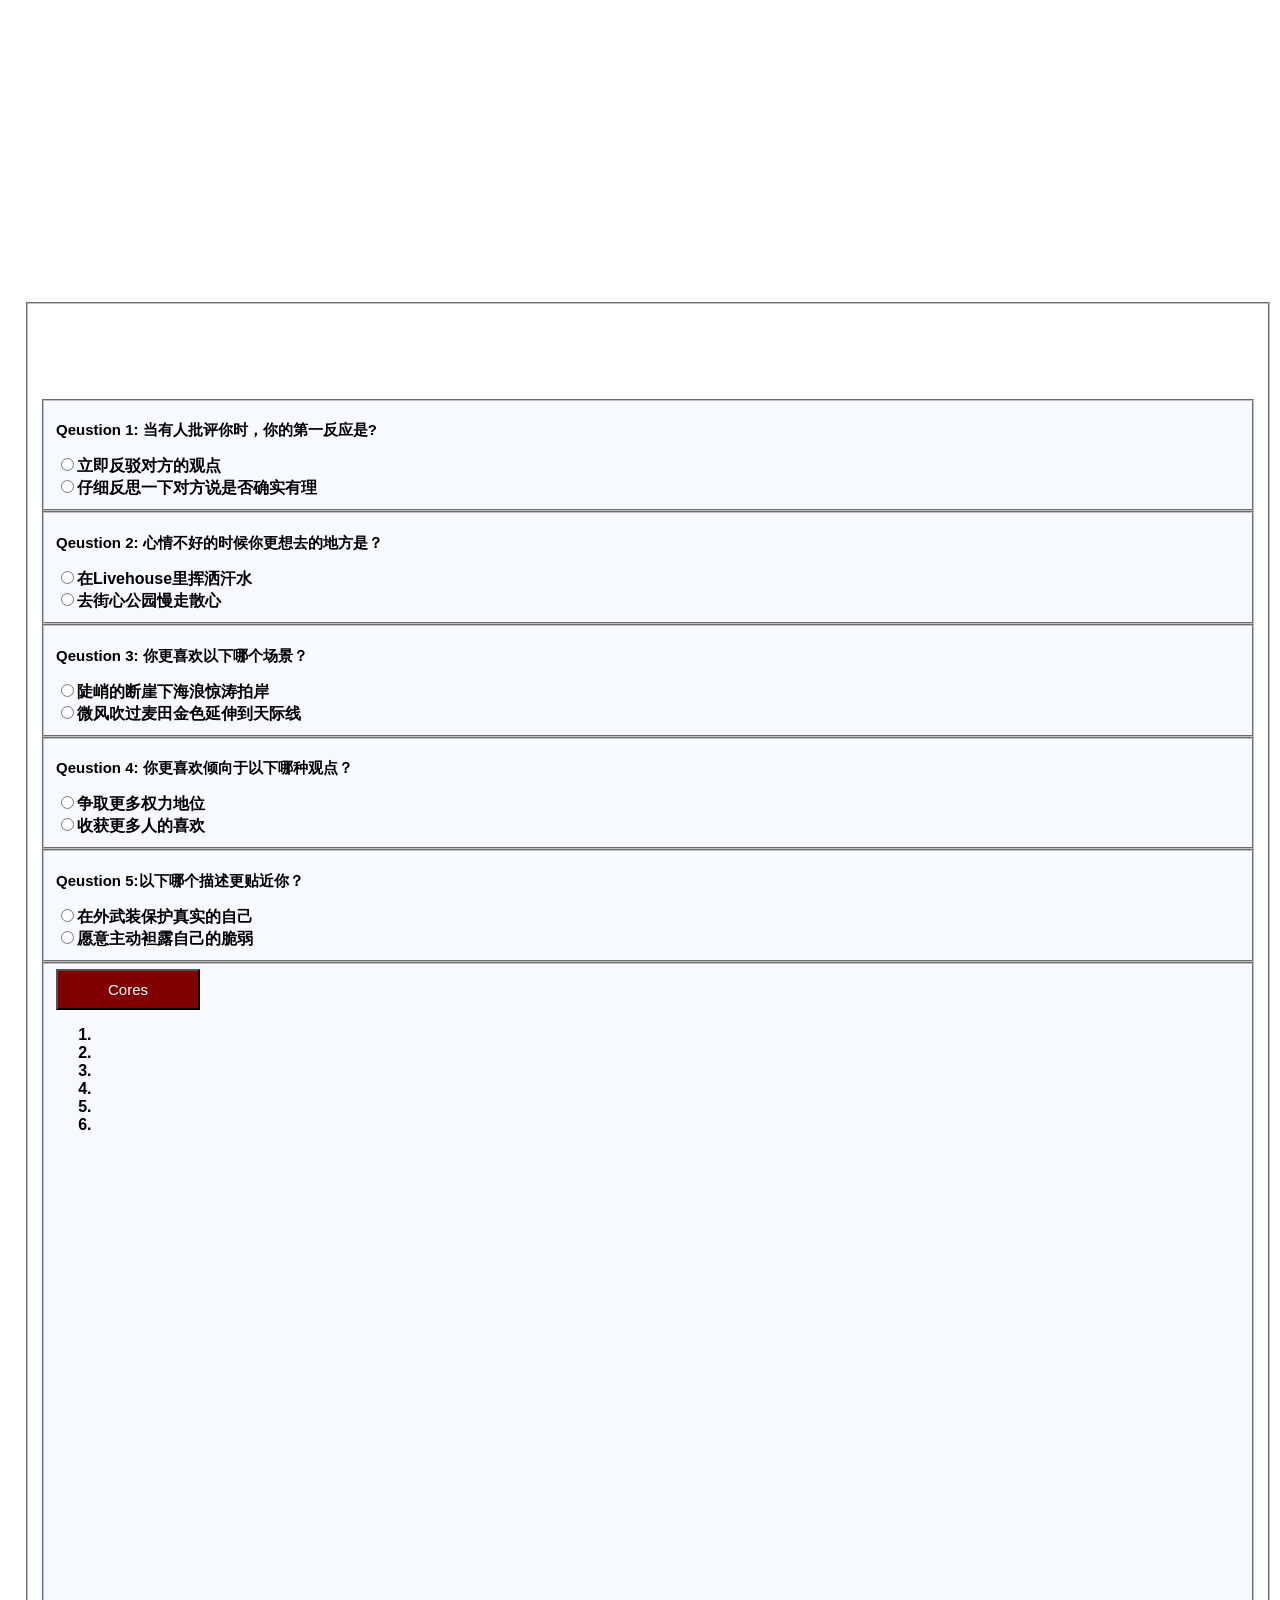
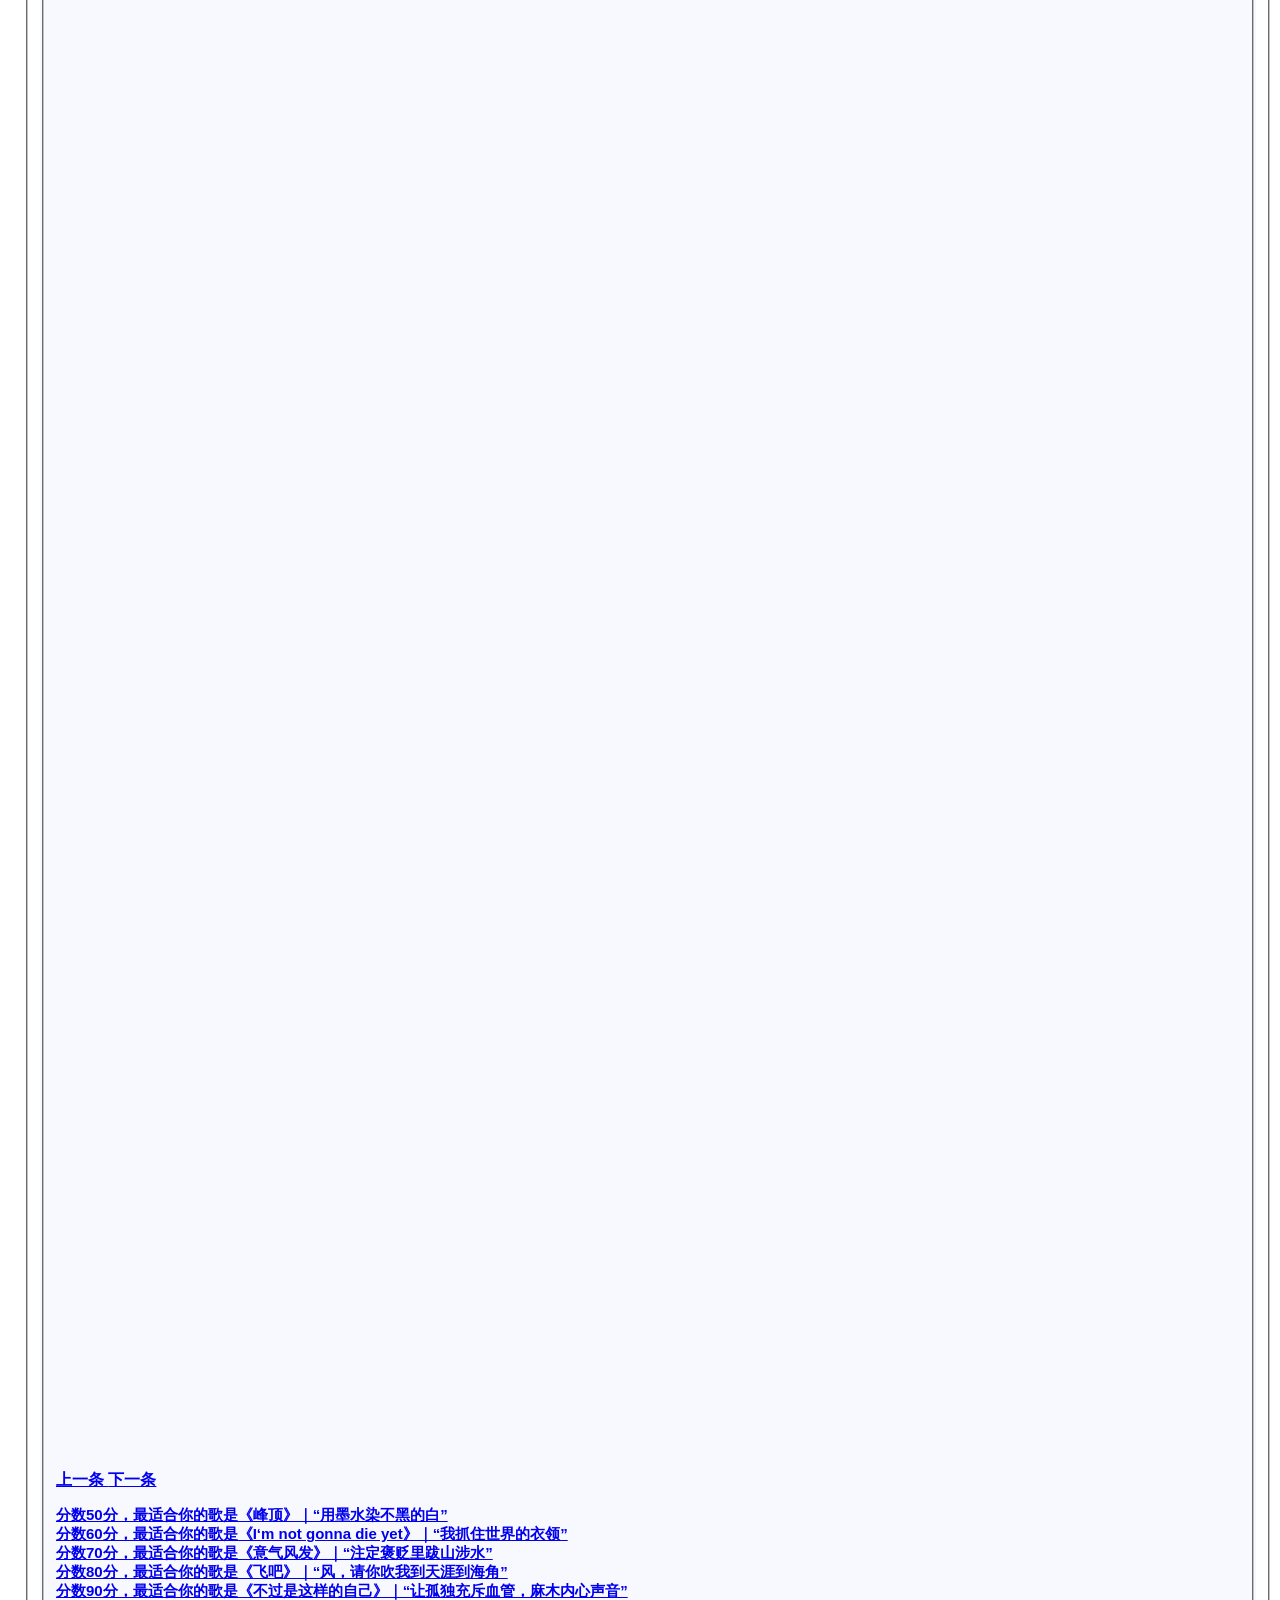
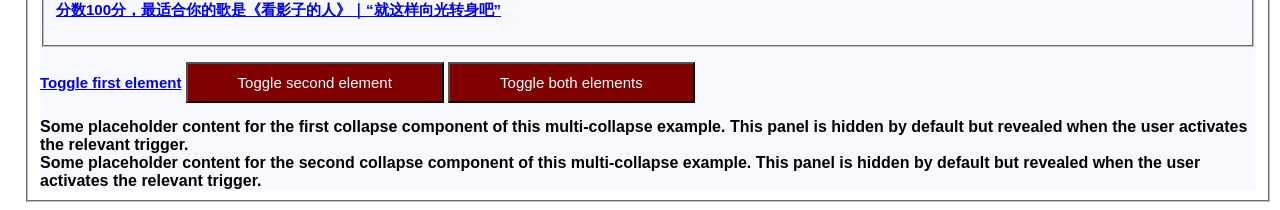
==== AKrecommendationgame.html @ 1ada5de7 "Add files via upload" ====
<!DOCTYPE html>
<html lang="en" dir="ltr">
  <head>
    <meta charset="utf-8">
    <link rel="stylesheet" href="mystyle.css">
    <script src="script.js"></script>
     <title>GAME</title>
  </head>
  <body>
    <link rel="stylesheet" href="mystyle.css">
    <h1>TEST WHICH SONG FIT YOU MOST</h1>
    <h2>
      <b>
      This is a recommendation game for AKLiuzhang's songs.<br>
      You will find the fitest song through the below 5 questions.<br>
      The specific song will be recommended accrouding to your test result.<br>
      It's also welcomed to play other songs besides the recommended one!<br>
      </b>
    </h2>
    <form>
    <fieldset>
    <h3>Single choice</h3>
    <div id="blank">
    <fieldset class ="question">
    <p id="1">Qeustion 1: 当有人批评你时，你的第一反应是?</p>
    <label><input type="radio" name="answer1" value="10"/>立即反驳对方的观点</label>
    <br />
    <label ><input type="radio" name="answer1"  value="20"/>仔细反思一下对方说是否确实有理</label>
    </fieldset>

    <fieldset class ="question">
    <p id="2">Qeustion 2: 心情不好的时候你更想去的地方是？</p>
    <label><input type="radio" name="answer2" value="10"/>在Livehouse里挥洒汗水</label>
    <br />
    <label ><input type="radio" name="answer2"  value="20"/>去街心公园慢走散心</label>
    </fieldset>

    <fieldset class ="question">
    <p id="3">Qeustion 3: 你更喜欢以下哪个场景？</p>
    <label><input type="radio" name="answer3" value="10"/>陡峭的断崖下海浪惊涛拍岸</label>
    <br />
    <label ><input type="radio" name="answer3"  value="20"/>微风吹过麦田金色延伸到天际线</label>
    </fieldset>

    <fieldset class ="question">
    <p id="4">Qeustion 4: 你更喜欢倾向于以下哪种观点？</p>
    <label><input type="radio" name="answer4" value="10"/>争取更多权力地位</label>
    <br />
    <label ><input type="radio" name="answer4"  value="20"/>收获更多人的喜欢</label>
    </fieldset>

    <fieldset class ="question">
    <p id="5">Qeustion 5:以下哪个描述更贴近你？</p>
    <label><input type="radio" name="answer5" value="10"/>在外武装保护真实的自己</label>
    <br />
    <label ><input type="radio" name="answer5"  value="20"/>愿意主动袒露自己的脆弱</label>
    </fieldset>
    <fieldset>
    <button type="button" onclick="coreCount()" class="button">Cores</button>

<!--    轮播图开始-->
    <div id="header" class="carousel slide">
        <!-- 轮播(Carousel)指标 -->
        <ol class="carousel-indicators">
            <li data-target="#header" data-slide-to="0" class="active"></li>
            <li data-target="#header" data-slide-to="1"></li>
            <li data-target="#header" data-slide-to="2"></li>
            <li data-target="#header" data-slide-to="3"></li>
            <li data-target="#header" data-slide-to="4"></li>
            <li data-target="#header" data-slide-to="5"></li>
        </ol>
        <div id="" class="carousel slide">

            </ol>
            <!-- 轮播(Carousel)项目 -->
            <div class="carousel-inner">
                <div class="item bg1 active">
<!--                    <img src="/img/1.jpg" alt="1">-->
                </div>
                <div class="item bg2">
<!--                    <img src="/img/2.png" alt="2">-->
                </div>
                <div class="item bg3">
<!--                    <img src="/img/3.png" alt="3">-->
                </div>
                <div class="item bg4">
<!--                    <img src="/img/3.png" alt="3">-->
                </div>
                <div class="item bg5">
<!--                    <img src="/img/3.png" alt="3">-->
                </div>
                <div class="item bg6">
<!--                    <img src="/img/3.png" alt="3">-->
                </div>
            </div>
            <!-- 轮播(Carousel)导航 -->
            <a class="left carousel-control" href="#header" role="button" data-slide="prev">
                <span class="glyphicon glyphicon-chevron-left" aria-hidden="true"></span>
                <span class="sr-only">上一条</span>
            </a>
            <a class="right carousel-control" href="#header" role="button" data-slide="next">
                <span class="glyphicon glyphicon-chevron-right" aria-hidden="true"></span>
                <span class="sr-only">下一条</span>
            </a>

        </div>

    <!--    轮播图结束-->
    </div>




<p>
      <a href="https://www.bilibili.com/video/BV1kM4y1c7Yg/?share_source=copy_web" target="_blank">分数50分，最适合你的歌是《峰顶》｜“用墨水染不黑的白”</a><br>
      <a href="https://www.bilibili.com/video/BV1tP411U75f/?share_source=copy_web" target="_blank">分数60分，最适合你的歌是《I‘m not gonna die yet》｜“我抓住世界的衣领”</a><br>
      <a href="https://www.bilibili.com/video/BV1vN4y177CM/?share_source=copy_web" target="_blank">分数70分，最适合你的歌是《意气风发》｜“注定褒贬里跋山涉水”</a><br>
      <a href="https://www.bilibili.com/video/BV1rF411n7Es/?share_source=copy_web" target="_blank">分数80分，最适合你的歌是《飞吧》｜“风，请你吹我到天涯到海角”</a><br>
      <a href="https://www.bilibili.com/video/BV1GW4y1r7CV/?share_source=copy_web" target="_blank">分数90分，最适合你的歌是《不过是这样的自己》｜“让孤独充斥血管，麻木内心声音”</a><br>
      <a href="https://www.bilibili.com/video/BV1me4y1L7U5/?share_source=copy_web" target="_blank">分数100分，最适合你的歌是《看影子的人》｜“就这样向光转身吧”</a><br>
</p>
    </fieldset>
    <p>
  <a class="btn btn-primary" data-bs-toggle="collapse" href="#multiCollapseExample1" role="button" aria-expanded="false" aria-controls="multiCollapseExample1">Toggle first element</a>
  <button class="btn btn-primary" type="button" data-bs-toggle="collapse" data-bs-target="#multiCollapseExample2" aria-expanded="false" aria-controls="multiCollapseExample2">Toggle second element</button>
  <button class="btn btn-primary" type="button" data-bs-toggle="collapse" data-bs-target=".multi-collapse" aria-expanded="false" aria-controls="multiCollapseExample1 multiCollapseExample2">Toggle both elements</button>
</p>
<div class="row">
  <div class="col">
    <div class="collapse multi-collapse" id="multiCollapseExample1">
      <div class="card card-body">
        Some placeholder content for the first collapse component of this multi-collapse example. This panel is hidden by default but revealed when the user activates the relevant trigger.
      </div>
    </div>
  </div>
  <div class="col">
    <div class="collapse multi-collapse" id="multiCollapseExample2">
      <div class="card card-body">
        Some placeholder content for the second collapse component of this multi-collapse example. This panel is hidden by default but revealed when the user activates the relevant trigger.
      </div>
    </div>
  </div>
</div>
  </form>
    </body>

    </html>
---- mystyle.css ----
body {
padding-left: 1em;
font-family: "华文中宋",sans-serif,Helvetica, Geneva, Arial,
           SunSans-Regular, sans-serif;
font-weight:bold;
background-image:url("bgimage.jpg");
background-size: cover;
}
h1{
  padding:30px;
  text-align:center;
  color:white;
}
h2{
  padding:15px;
  text-align:center;
  color:white;
}
h3{
  padding:15px;
  color:white;
}
p{font-size: 15px;
  color:black
}
button{
background-color:maroon;
color:white;
padding:10px 50px;
text align:center;
border-color: black;
font-size:15px;
}
img {
   border: 2px solid #000;
           }

#blank{background-color:GhostWhite;}

.zoomImage{
    width:100%;
    height:0;
    padding-bottom: 100%;
    overflow:hidden;
    background-position: center center;
    background-repeat: no-repeat;
    -webkit-background-size:cover;
    -moz-background-size:cover;
    background-size:cover;
}


#header .item{
    width:100%;
    height: 20em;
    min-height:100px;
    max-height:500px;
}
#header .bg1{
    background: url("峰顶.jpg") no-repeat center fixed;
    background-size: cover;
}
#header .bg2{
    background: url("I m not gonna die yet.jpg") no-repeat center fixed;
    background-size: cover;
}
#header .bg3{
    background: url("意气风发.jpg") no-repeat center fixed;
    background-size: cover;
}
#header .bg4{
    background: url("飞吧.jpg") no-repeat center fixed;
    background-size: cover;
}
#header .bg5{
    background: url("不过是这样的自己.jpg") no-repeat center fixed;
    background-size: cover;
}
#header .bg6{
    background: url("看影子的人.jpg") no-repeat center fixed;
    background-size: cover;
}
---- mystyle.css ----
body {
padding-left: 1em;
font-family: "华文中宋",sans-serif,Helvetica, Geneva, Arial,
           SunSans-Regular, sans-serif;
font-weight:bold;
background-image:url("bgimage.jpg");
background-size: cover;
}
h1{
  padding:30px;
  text-align:center;
  color:white;
}
h2{
  padding:15px;
  text-align:center;
  color:white;
}
h3{
  padding:15px;
  color:white;
}
p{font-size: 15px;
  color:black
}
button{
background-color:maroon;
color:white;
padding:10px 50px;
text align:center;
border-color: black;
font-size:15px;
}
img {
   border: 2px solid #000;
           }

#blank{background-color:GhostWhite;}

.zoomImage{
    width:100%;
    height:0;
    padding-bottom: 100%;
    overflow:hidden;
    background-position: center center;
    background-repeat: no-repeat;
    -webkit-background-size:cover;
    -moz-background-size:cover;
    background-size:cover;
}


#header .item{
    width:100%;
    height: 20em;
    min-height:100px;
    max-height:500px;
}
#header .bg1{
    background: url("峰顶.jpg") no-repeat center fixed;
    background-size: cover;
}
#header .bg2{
    background: url("I m not gonna die yet.jpg") no-repeat center fixed;
    background-size: cover;
}
#header .bg3{
    background: url("意气风发.jpg") no-repeat center fixed;
    background-size: cover;
}
#header .bg4{
    background: url("飞吧.jpg") no-repeat center fixed;
    background-size: cover;
}
#header .bg5{
    background: url("不过是这样的自己.jpg") no-repeat center fixed;
    background-size: cover;
}
#header .bg6{
    background: url("看影子的人.jpg") no-repeat center fixed;
    background-size: cover;
}
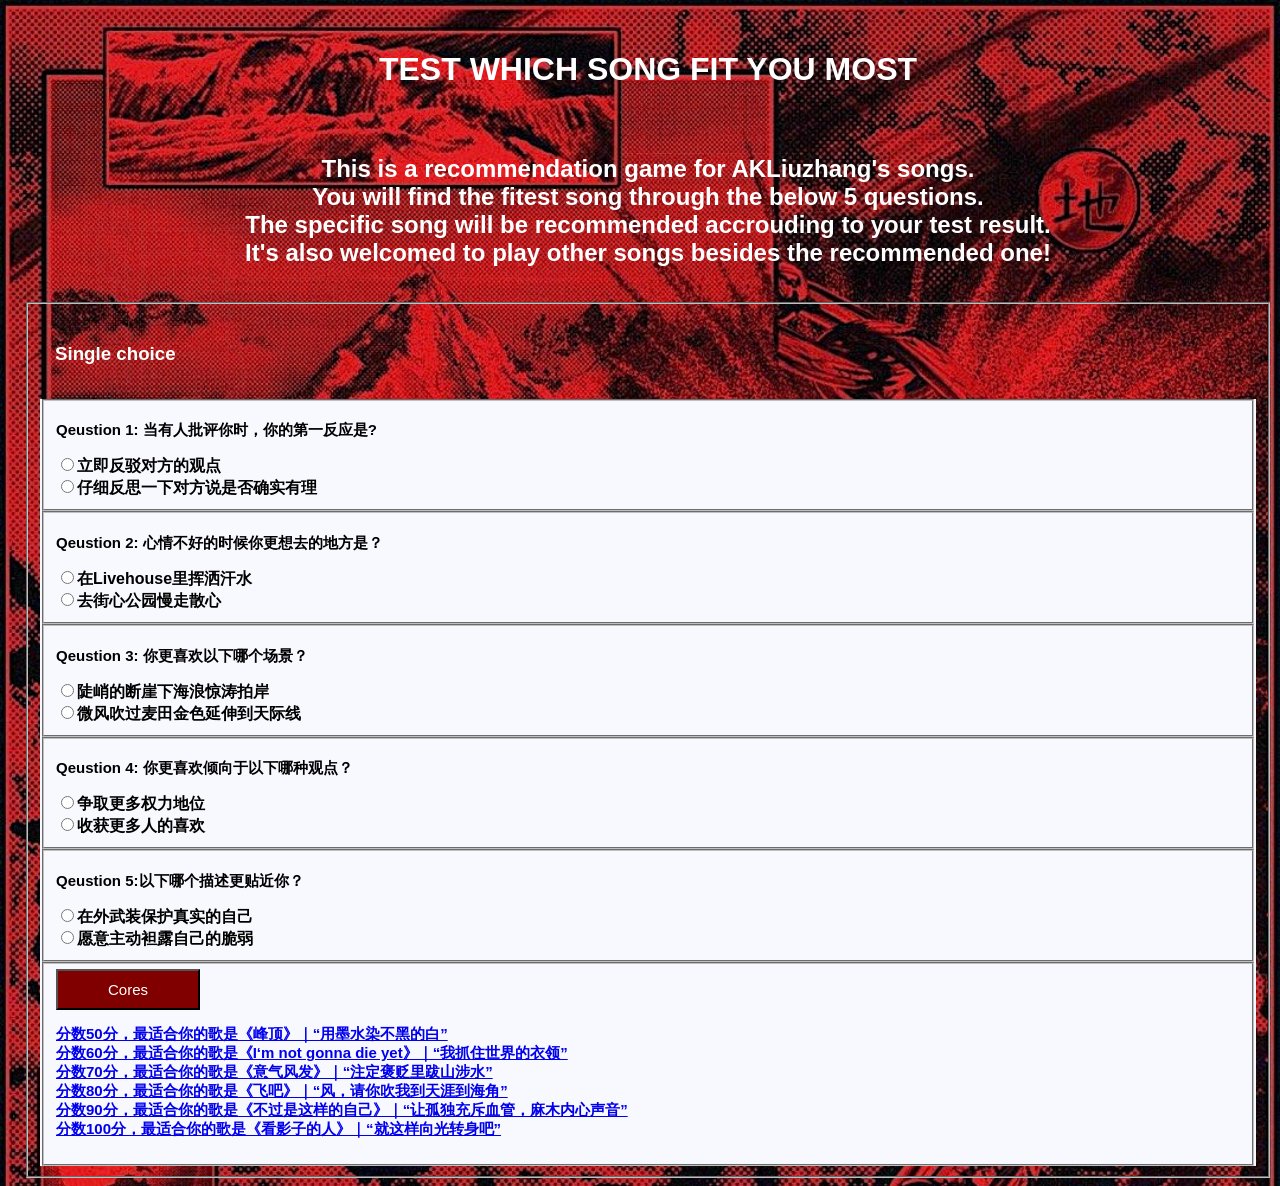
==== commit 95ca5293: "Add files via upload" ====
--- a/AKrecommendationgame.html
+++ b/AKrecommendationgame.html
@@ -57,60 +57,6 @@
     </fieldset>
     <fieldset>
     <button type="button" onclick="coreCount()" class="button">Cores</button>
-
-<!--    轮播图开始-->
-    <div id="header" class="carousel slide">
-        <!-- 轮播(Carousel)指标 -->
-        <ol class="carousel-indicators">
-            <li data-target="#header" data-slide-to="0" class="active"></li>
-            <li data-target="#header" data-slide-to="1"></li>
-            <li data-target="#header" data-slide-to="2"></li>
-            <li data-target="#header" data-slide-to="3"></li>
-            <li data-target="#header" data-slide-to="4"></li>
-            <li data-target="#header" data-slide-to="5"></li>
-        </ol>
-        <div id="" class="carousel slide">
-
-            </ol>
-            <!-- 轮播(Carousel)项目 -->
-            <div class="carousel-inner">
-                <div class="item bg1 active">
-<!--                    <img src="/img/1.jpg" alt="1">-->
-                </div>
-                <div class="item bg2">
-<!--                    <img src="/img/2.png" alt="2">-->
-                </div>
-                <div class="item bg3">
-<!--                    <img src="/img/3.png" alt="3">-->
-                </div>
-                <div class="item bg4">
-<!--                    <img src="/img/3.png" alt="3">-->
-                </div>
-                <div class="item bg5">
-<!--                    <img src="/img/3.png" alt="3">-->
-                </div>
-                <div class="item bg6">
-<!--                    <img src="/img/3.png" alt="3">-->
-                </div>
-            </div>
-            <!-- 轮播(Carousel)导航 -->
-            <a class="left carousel-control" href="#header" role="button" data-slide="prev">
-                <span class="glyphicon glyphicon-chevron-left" aria-hidden="true"></span>
-                <span class="sr-only">上一条</span>
-            </a>
-            <a class="right carousel-control" href="#header" role="button" data-slide="next">
-                <span class="glyphicon glyphicon-chevron-right" aria-hidden="true"></span>
-                <span class="sr-only">下一条</span>
-            </a>
-
-        </div>
-
-    <!--    轮播图结束-->
-    </div>
-
-
-
-
 <p>
       <a href="https://www.bilibili.com/video/BV1kM4y1c7Yg/?share_source=copy_web" target="_blank">分数50分，最适合你的歌是《峰顶》｜“用墨水染不黑的白”</a><br>
       <a href="https://www.bilibili.com/video/BV1tP411U75f/?share_source=copy_web" target="_blank">分数60分，最适合你的歌是《I‘m not gonna die yet》｜“我抓住世界的衣领”</a><br>
@@ -120,27 +66,6 @@
       <a href="https://www.bilibili.com/video/BV1me4y1L7U5/?share_source=copy_web" target="_blank">分数100分，最适合你的歌是《看影子的人》｜“就这样向光转身吧”</a><br>
 </p>
     </fieldset>
-    <p>
-  <a class="btn btn-primary" data-bs-toggle="collapse" href="#multiCollapseExample1" role="button" aria-expanded="false" aria-controls="multiCollapseExample1">Toggle first element</a>
-  <button class="btn btn-primary" type="button" data-bs-toggle="collapse" data-bs-target="#multiCollapseExample2" aria-expanded="false" aria-controls="multiCollapseExample2">Toggle second element</button>
-  <button class="btn btn-primary" type="button" data-bs-toggle="collapse" data-bs-target=".multi-collapse" aria-expanded="false" aria-controls="multiCollapseExample1 multiCollapseExample2">Toggle both elements</button>
-</p>
-<div class="row">
-  <div class="col">
-    <div class="collapse multi-collapse" id="multiCollapseExample1">
-      <div class="card card-body">
-        Some placeholder content for the first collapse component of this multi-collapse example. This panel is hidden by default but revealed when the user activates the relevant trigger.
-      </div>
-    </div>
-  </div>
-  <div class="col">
-    <div class="collapse multi-collapse" id="multiCollapseExample2">
-      <div class="card card-body">
-        Some placeholder content for the second collapse component of this multi-collapse example. This panel is hidden by default but revealed when the user activates the relevant trigger.
-      </div>
-    </div>
-  </div>
-</div>
   </form>
     </body>
 
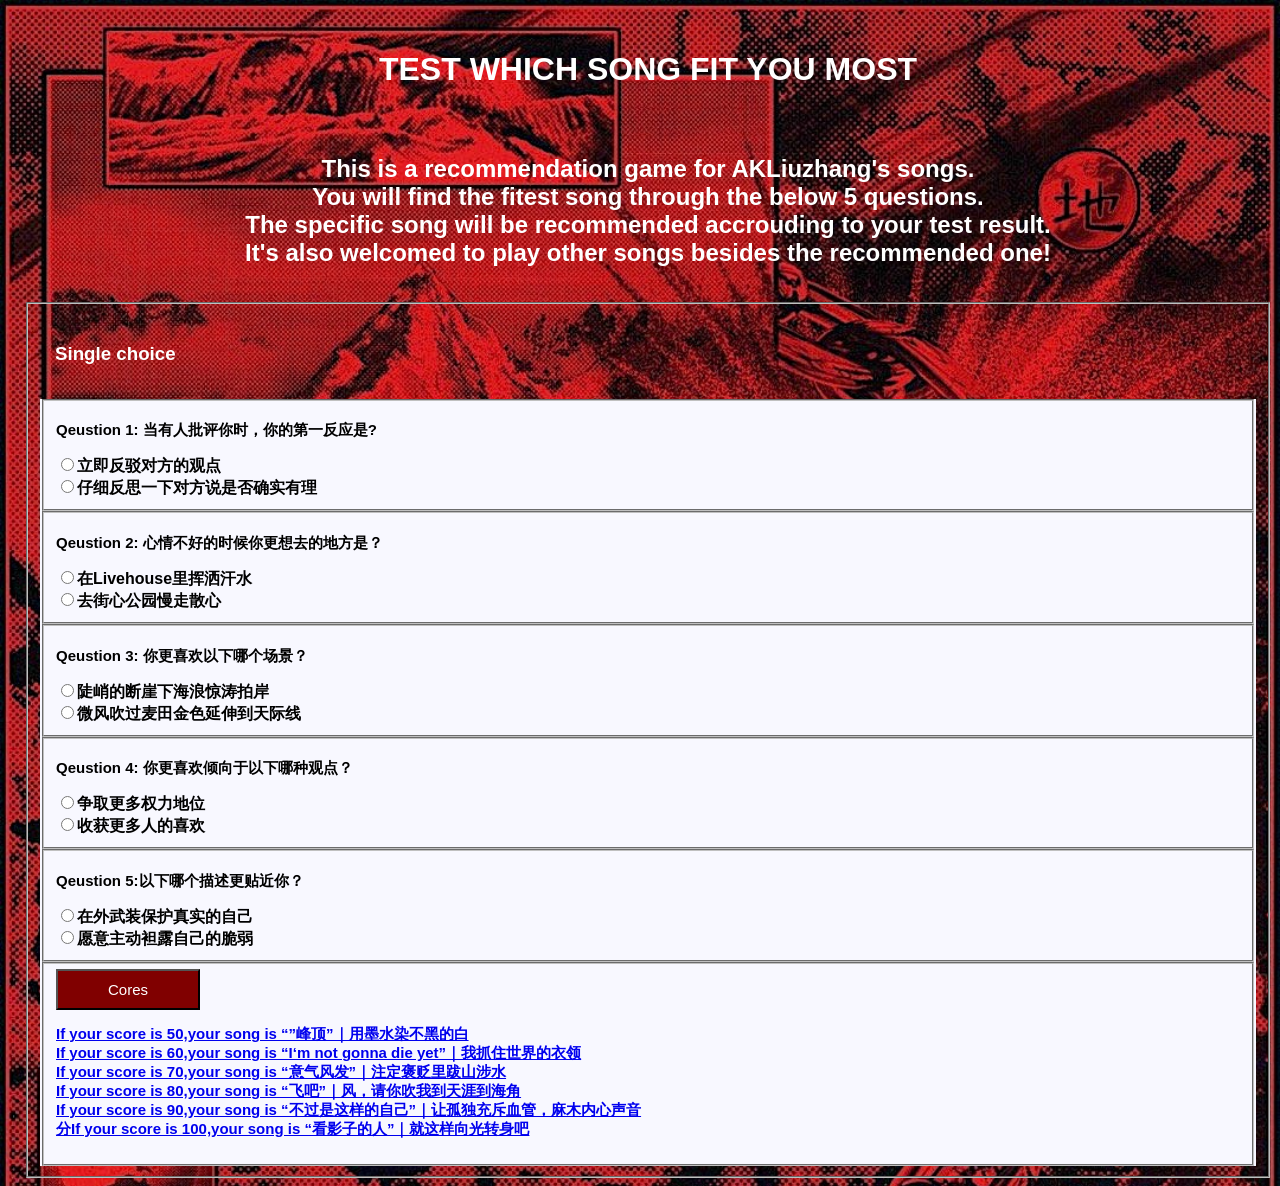
==== commit ddf51019: "Add files via upload" ====
--- a/AKrecommendationgame.html
+++ b/AKrecommendationgame.html
@@ -58,12 +58,12 @@
     <fieldset>
     <button type="button" onclick="coreCount()" class="button">Cores</button>
 <p>
-      <a href="https://www.bilibili.com/video/BV1kM4y1c7Yg/?share_source=copy_web" target="_blank">分数50分，最适合你的歌是《峰顶》｜“用墨水染不黑的白”</a><br>
-      <a href="https://www.bilibili.com/video/BV1tP411U75f/?share_source=copy_web" target="_blank">分数60分，最适合你的歌是《I‘m not gonna die yet》｜“我抓住世界的衣领”</a><br>
-      <a href="https://www.bilibili.com/video/BV1vN4y177CM/?share_source=copy_web" target="_blank">分数70分，最适合你的歌是《意气风发》｜“注定褒贬里跋山涉水”</a><br>
-      <a href="https://www.bilibili.com/video/BV1rF411n7Es/?share_source=copy_web" target="_blank">分数80分，最适合你的歌是《飞吧》｜“风，请你吹我到天涯到海角”</a><br>
-      <a href="https://www.bilibili.com/video/BV1GW4y1r7CV/?share_source=copy_web" target="_blank">分数90分，最适合你的歌是《不过是这样的自己》｜“让孤独充斥血管，麻木内心声音”</a><br>
-      <a href="https://www.bilibili.com/video/BV1me4y1L7U5/?share_source=copy_web" target="_blank">分数100分，最适合你的歌是《看影子的人》｜“就这样向光转身吧”</a><br>
+      <a href="https://www.bilibili.com/video/BV1kM4y1c7Yg/?share_source=copy_web" target="_blank">If your score is 50,your song is “”峰顶”｜用墨水染不黑的白</a><br>
+      <a href="https://www.bilibili.com/video/BV1tP411U75f/?share_source=copy_web" target="_blank">If your score is 60,your song is “I‘m not gonna die yet”｜我抓住世界的衣领</a><br>
+      <a href="https://www.bilibili.com/video/BV1vN4y177CM/?share_source=copy_web" target="_blank">If your score is 70,your song is “意气风发”｜注定褒贬里跋山涉水</a><br>
+      <a href="https://www.bilibili.com/video/BV1rF411n7Es/?share_source=copy_web" target="_blank">If your score is 80,your song is “飞吧”｜风，请你吹我到天涯到海角</a><br>
+      <a href="https://www.bilibili.com/video/BV1GW4y1r7CV/?share_source=copy_web" target="_blank">If your score is 90,your song is “不过是这样的自己”｜让孤独充斥血管，麻木内心声音</a><br>
+      <a href="https://www.bilibili.com/video/BV1me4y1L7U5/?share_source=copy_web" target="_blank">分If your score is 100,your song is “看影子的人”｜就这样向光转身吧</a><br>
 </p>
     </fieldset>
   </form>
--- a/mystyle.css
+++ b/mystyle.css
@@ -36,47 +36,3 @@
            }
 
 #blank{background-color:GhostWhite;}
-
-.zoomImage{
-    width:100%;
-    height:0;
-    padding-bottom: 100%;
-    overflow:hidden;
-    background-position: center center;
-    background-repeat: no-repeat;
-    -webkit-background-size:cover;
-    -moz-background-size:cover;
-    background-size:cover;
-}
-
-
-#header .item{
-    width:100%;
-    height: 20em;
-    min-height:100px;
-    max-height:500px;
-}
-#header .bg1{
-    background: url("峰顶.jpg") no-repeat center fixed;
-    background-size: cover;
-}
-#header .bg2{
-    background: url("I m not gonna die yet.jpg") no-repeat center fixed;
-    background-size: cover;
-}
-#header .bg3{
-    background: url("意气风发.jpg") no-repeat center fixed;
-    background-size: cover;
-}
-#header .bg4{
-    background: url("飞吧.jpg") no-repeat center fixed;
-    background-size: cover;
-}
-#header .bg5{
-    background: url("不过是这样的自己.jpg") no-repeat center fixed;
-    background-size: cover;
-}
-#header .bg6{
-    background: url("看影子的人.jpg") no-repeat center fixed;
-    background-size: cover;
-}
--- a/mystyle.css
+++ b/mystyle.css
@@ -36,47 +36,3 @@
            }
 
 #blank{background-color:GhostWhite;}
-
-.zoomImage{
-    width:100%;
-    height:0;
-    padding-bottom: 100%;
-    overflow:hidden;
-    background-position: center center;
-    background-repeat: no-repeat;
-    -webkit-background-size:cover;
-    -moz-background-size:cover;
-    background-size:cover;
-}
-
-
-#header .item{
-    width:100%;
-    height: 20em;
-    min-height:100px;
-    max-height:500px;
-}
-#header .bg1{
-    background: url("峰顶.jpg") no-repeat center fixed;
-    background-size: cover;
-}
-#header .bg2{
-    background: url("I m not gonna die yet.jpg") no-repeat center fixed;
-    background-size: cover;
-}
-#header .bg3{
-    background: url("意气风发.jpg") no-repeat center fixed;
-    background-size: cover;
-}
-#header .bg4{
-    background: url("飞吧.jpg") no-repeat center fixed;
-    background-size: cover;
-}
-#header .bg5{
-    background: url("不过是这样的自己.jpg") no-repeat center fixed;
-    background-size: cover;
-}
-#header .bg6{
-    background: url("看影子的人.jpg") no-repeat center fixed;
-    background-size: cover;
-}
